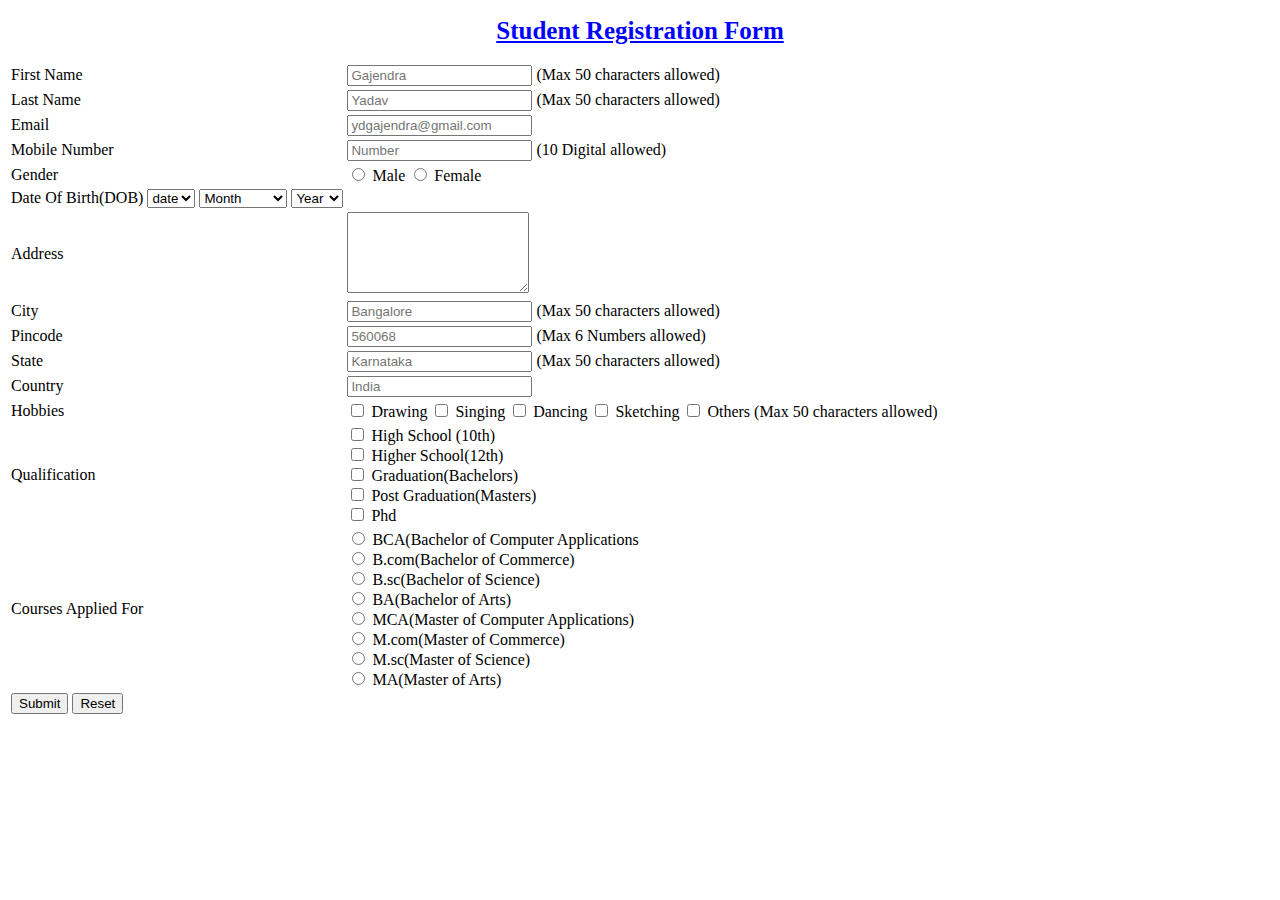
==== Register.html @ 7de59031 "Add files via upload" ====
<!DOCTYPE html>
<html lang="en">
<head>
    <meta charset="UTF-8">
    <meta http-equiv="X-UA-Compatible" content="IE=edge">
    <meta name="viewport" content="width=device-width, initial-scale=1.0">
    <title>Document</title>
    <link rel="stylesheet" href="css/login.css">
</head>
<body>
    <h1 style="color: blue; font-size: 25px; text-align: center;"><u>Student Registration Form</u></h1>
    <form action="#">
        <table id="tabel1">
            <tr>
                <td>
                    <label>First Name</label>
                </td>

                <td>
                    <input type="text" placeholder="Gajendra">
                    <label>(Max 50 characters allowed)</label>
                </td>
             </tr>

             <tr>
                 <td>
                     <label>Last Name</label>
                 </td>

                 <td>
                     <input type="text" placeholder="Yadav">
                     <label>(Max 50 characters allowed)</label>
                 </td>
             </tr>

             <tr>
                 <td>
                     <label>Email</label>
                 </td>

                 <td>
                     <input type="text" placeholder="ydgajendra@gmail.com">
                 </td>
             </tr>

             <tr>
                 <td>
                     <label>Mobile Number</label>
                 </td>

                 <td>
                     <input type="numbers" placeholder="Number">
                     <label>(10 Digital allowed)</label>
                 </td>
            
            </tr>
                 <tr>
                     <td>
                         <label>Gender</label>
                     </td>
                     <td>
                        <input type="radio" name="Gender" value="">
                        <label for="Gender">Male</label>
                        <input type="radio" name="Gender" value="">
                        <label for="Gender">Female</label>
                        
                    </td>
                </tr>

            <tr>
                <td>
                    <label>Date Of Birth(DOB)</label>
                      <select name="date" id="">
                        <option value="">date</option>
                      <option value="">1</option>
                      <option value="">2</option>
                      <option value="">3</option>
                      <option value="">4</option>
                      <option value="">5</option>
                      <option value="">6</option>
                      <option value="">7</option>
                      <option value="">8</option>
                      <option value="">9</option>
                      <option value="">10</option>
                      <option value="">11</option>
                      <option value="">12</option>
                      <option value="">13</option>
                      <option value="">14</option>
                      <option value="">15</option>
                      <option value="">16</option>
                      <option value="">17</option>
                      <option value="">18</option>
                      <option value="">19</option>
                      <option value="">20</option>
                      <option value="">21</option>
                      <option value="">22</option>
                      <option value="">23</option>
                      <option value="">24</option>
                      <option value="">25</option>
                      <option value="">26</option>
                      <option value="">27</option>
                      <option value="">28</option>
                      <option value="">29</option>
                      <option value="">30</option>
                      <option value="">31</option>

                      </select>


                      <select name="" id="">
                          <option value="">Month</option>
                          <option value="">January</option>
                          <option value="">Febraury</option>
                          <option value="">March</option>
                          <option value="">April</option>
                          <option value="">May</option>
                          <option value="">June</option>
                          <option value="">July</option>
                          <option value="">August</option>
                          <option value="">September</option>
                          <option value="">October</option>
                          <option value="">November</option>
                          <option value="">December</option>
                          
                      </select>


                      <select>
                          <option value="">Year</option>
                          <option value="">2015</option>
                          <option value="">2016</option>
                          <option value="">2017</option>
                          <option value="">2018</option>
                          <option value="">2019</option>
                          <option value="">2020</option>
                          <option value="">2021</option>
                          <option value="">2022</option>
                       </select>
                </td>
             </tr>

             <tr>
                 <td>
                     <label>Address</label>
                 </td>
                 <td>
                    <textarea cols="20" rows="5" placeholder=""></textarea>
                 </td>
             </tr>

             <tr>
                 <td>
                     <label>City</label>
                 </td>
                 <td>
                     <input type="text" placeholder="Bangalore">
                     <label>(Max 50 characters allowed)</label>
                 </td>
             </tr>

             <tr>
                 <td>
                     <label>Pincode</label>
                 </td>

                 <td>
                     <input type="number" placeholder="560068">
                     <label>(Max 6 Numbers allowed)</label>
                 </td>
             </tr>

             <tr>
                 <td>
                     <label>State</label>
                 </td>
                 <td>
                     <input type="text" placeholder="Karnataka">
                     <label>(Max 50 characters allowed)</label>
                 </td>
             </tr>

             <tr>
                 <td>
                     <label>Country</label>
                 </td>
                 <td>
                     <input type="text" placeholder="India">
                 </td>
             </tr>

             <tr>
                 <td>
                     <label>Hobbies</label>
                 </td>

                 <td>
                     <input type="checkbox" name="hobbies" value="">
                     <label for="hobbies">Drawing</label>
                     <input type="checkbox" name="hobbies" value="">
                     <label for="hobbies">Singing</label>
                     <input type="checkbox" name="hobbies" value="">
                     <label for="hobbies">Dancing</label>
                     <input type="checkbox" name="hobbies" value="">
                     <label for="hobbies">Sketching</label>
                     <input type="checkbox" name="hobbies" value="">
                     <label for="hobbies">Others</label>
                     <label>(Max 50 characters allowed)</label>
                 </td>
             </tr>

             <tr>
                 <td>
                     <label>Qualification</label>
                 </td>

                 <td>
                     
                    <input type="checkbox" name="Qualification" value="">
                    <label for="hobbies">High School (10th)</label>
                <div>
                    <input type="checkbox" name="Qualification" value="">
                    <label for="hobbies">Higher School(12th)</label>
                </div> 
                <div>
                    <input type="checkbox" name="Qualification" value="">
                    <label for="hobbies">Graduation(Bachelors)</label>
                </div>
                <div>
                    <input type="checkbox" name="Qualification" value="">
                    <label for="hobbies">Post Graduation(Masters)</label>
                </div>
                <div>
                    <input type="checkbox" name="Qualification" value="">
                    <label for="hobbies">Phd</label>
                </div>
             </td>
         </tr>

         <tr>
             <td>
                 <label>Courses Applied For</label>
             </td>

             <td>
                 <input type="radio" name="Courses applied" value="">
                 <label for=" Courses">BCA(Bachelor of Computer Applications</label>
                 <div>
                    <input type="radio" name="Courses applied" value="">
                    <label for=" Courses">B.com(Bachelor of Commerce)</label>
                 </div>
                 <div>
                    <input type="radio" name="Courses applied" value="">
                    <label for=" Courses">B.sc(Bachelor of Science)</label>
                 </div>
                 <div>
                    <input type="radio" name="Courses applied" value="">
                    <label for=" Courses">BA(Bachelor of Arts)</label>
                 </div>
                 <div>
                    <input type="radio" name="Courses applied" value="">
                    <label for=" Courses">MCA(Master of Computer Applications)</label>
                 </div>
                 <div>
                    <input type="radio" name="Courses applied" value="">
                    <label for=" Courses">M.com(Master of Commerce)</label>
                 </div>
                 <div>
                    <input type="radio" name="Courses applied" value="">
                    <label for=" Courses">M.sc(Master of Science)</label>
                 </div>
                 <div>
                    <input type="radio" name="Courses applied" value="">
                    <label for=" Courses">MA(Master of Arts)</label>
                 </div>
             </td>
         </tr>

         <tr>
            <td>
                
                <button type="Submit" >Submit</button>
                <button type="reset">Reset</button>
                
            </td>
         </tr>
            
        </table>
    </form>
    
</body>
</html>
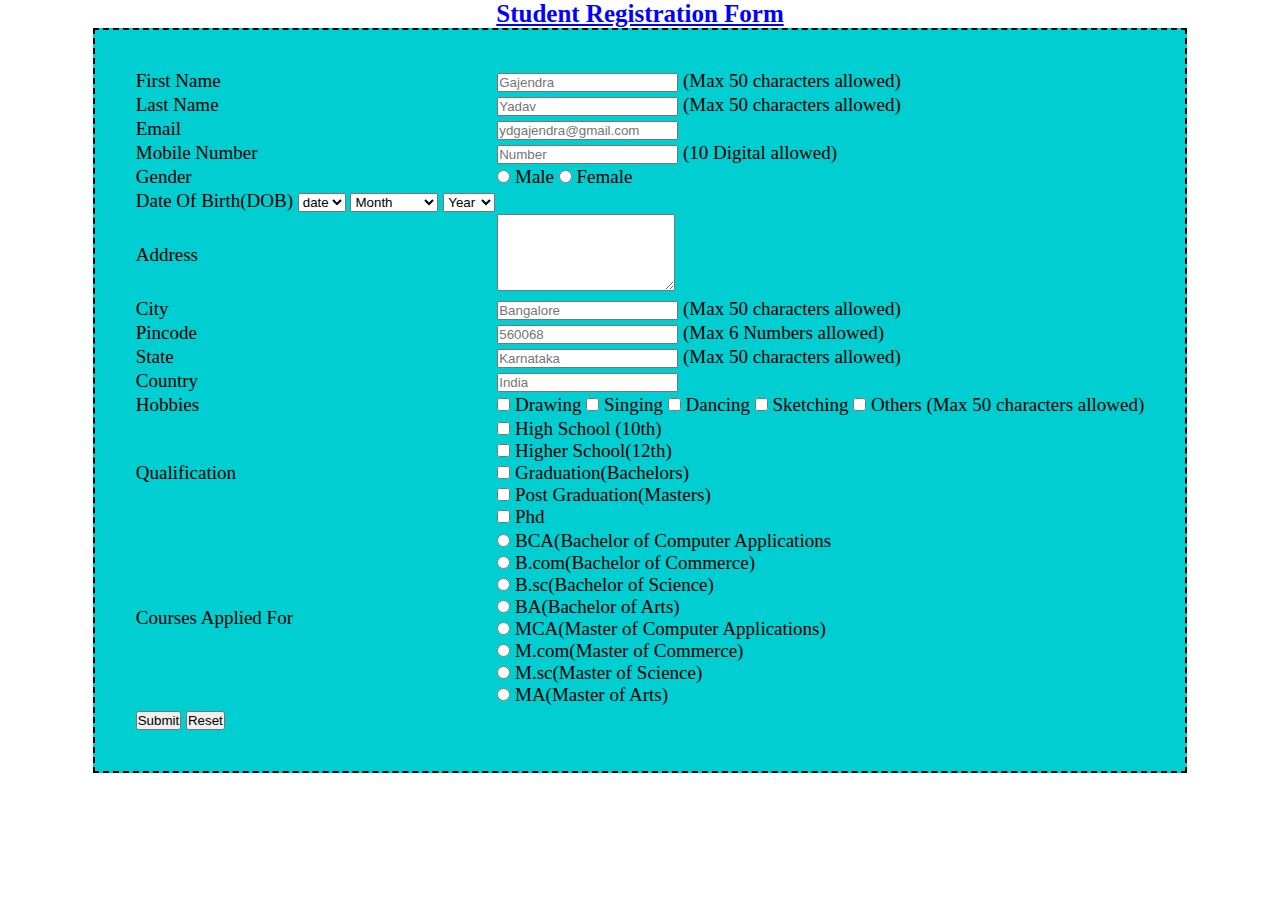
==== commit 6fbf5f1e: "Update Register.html" ====
--- a/Register.html
+++ b/Register.html
@@ -5,7 +5,7 @@
     <meta http-equiv="X-UA-Compatible" content="IE=edge">
     <meta name="viewport" content="width=device-width, initial-scale=1.0">
     <title>Document</title>
-    <link rel="stylesheet" href="css/login.css">
+    <link rel="stylesheet" href="login.css">
 </head>
 <body>
     <h1 style="color: blue; font-size: 25px; text-align: center;"><u>Student Registration Form</u></h1>
@@ -289,4 +289,4 @@
     
 </body>
 </html>
-                  +                  
--- a/login.css
+++ b/login.css
@@ -0,0 +1,16 @@
+*{
+    margin: 0px;
+    padding: 0px;
+ 
+ }
+ #tabel1{
+    background-color: darkturquoise;
+    color: black;
+    font-size: 19px;
+    border: 2px dashed;
+    font-family: 'Times New Roman', Times, serif;
+    border-radius: 0%;
+    margin:auto ;
+    padding :3%;
+    
+}